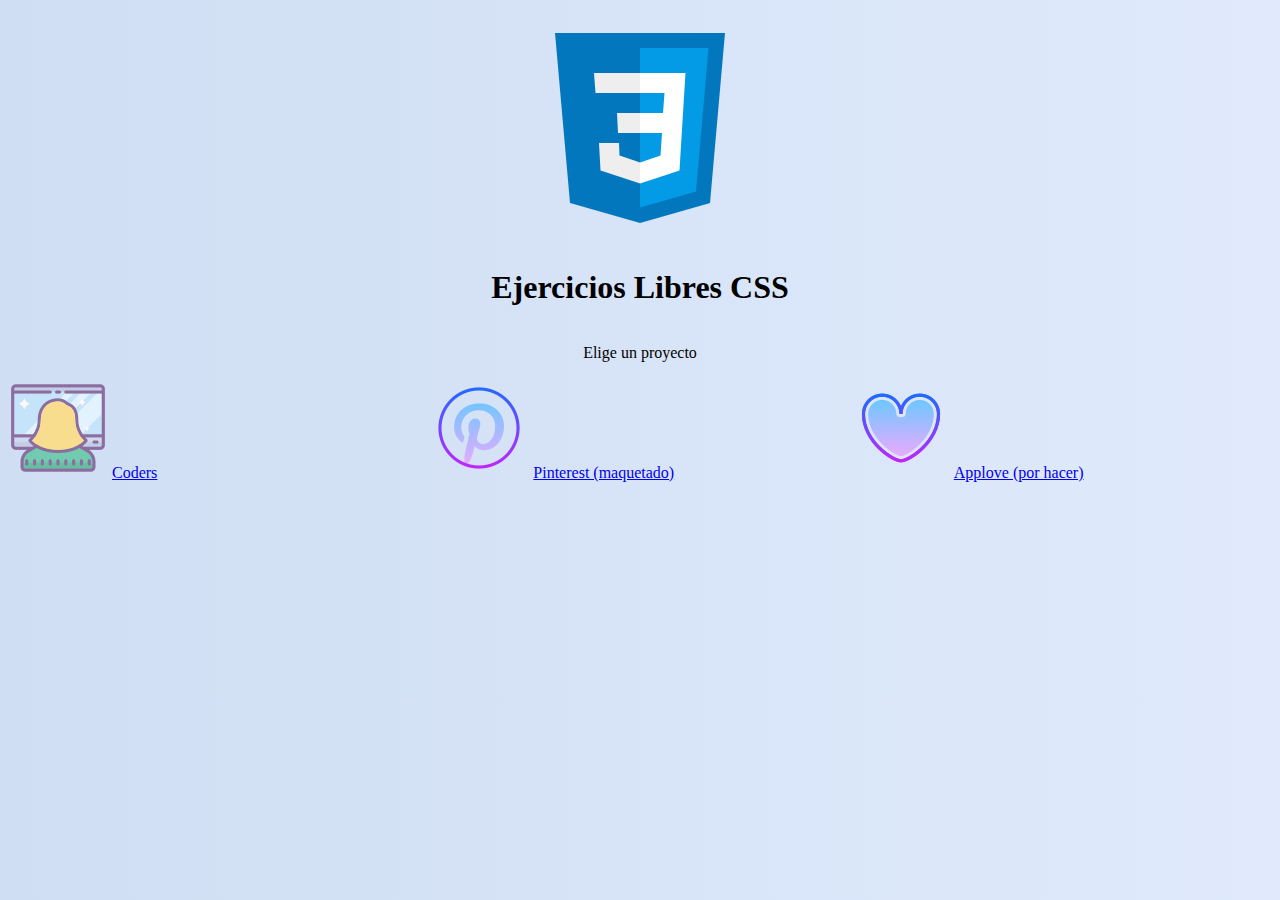
==== index.html @ 85aeb781 "html index" ====
<!DOCTYPE html>
<html lang="en">
<head>
    <meta charset="UTF-8">
    <meta name="viewport" content="width=device-width, initial-scale=1.0">
    <meta http-equiv="X-UA-Compatible" content="ie=edge">
    <title>Ejercicios Libres</title>
    <link rel="stylesheet" href="style.css">
</head>
<body>
    <div class="head">
        <img src="img/css.png" alt="">
        <h1>Ejercicios Libres CSS</h1>
        <p>Elige un proyecto</p>
    </div>
        <div class="container">
                <div>
                    <img class="img" src="img/coders.png" alt="Menu" srcset="">
                    <a href="https://luzcry.github.io/ejercicioslibres/coders"target="_blank">Coders</a>
           
                </div>
                <div>
                    <img class="img" src="img/pinterest.png" alt="Menu" srcset="">
                    <a href="https://luzcry.github.io/ejercicioslibres/pinterest"target="_blank">Pinterest (maquetado) </a>
                    
                </div>
                <div>
                    <img class="img" src="img/applove.png" alt="Menu" srcset="">
                    <a href="https://luzcry.github.io/ejercicioslibres/applove"target="_blank">Applove (por hacer) </a>
                </div>
                    
            </div>

</body>
</html>
---- style.css ----
body {
    background: #E0EAFC;  /* fallback for old browsers */
    background: -webkit-linear-gradient(to right, #CFDEF3, #E0EAFC);  /* Chrome 10-25, Safari 5.1-6 */
    background: linear-gradient(to right, #CFDEF3, #E0EAFC); /* W3C, IE 10+/ Edge, Firefox 16+, Chrome 26+, Opera 12+, Safari 7+ */
    font-family: 'Times New Roman', Times, serif;
}

.head {
    display: grid;
    justify-items: center;
}

.container {
    display: grid;
    grid-template-columns: 1fr 1fr 1fr;
    grid-template-rows: 1fr 1fr 1fr;
}
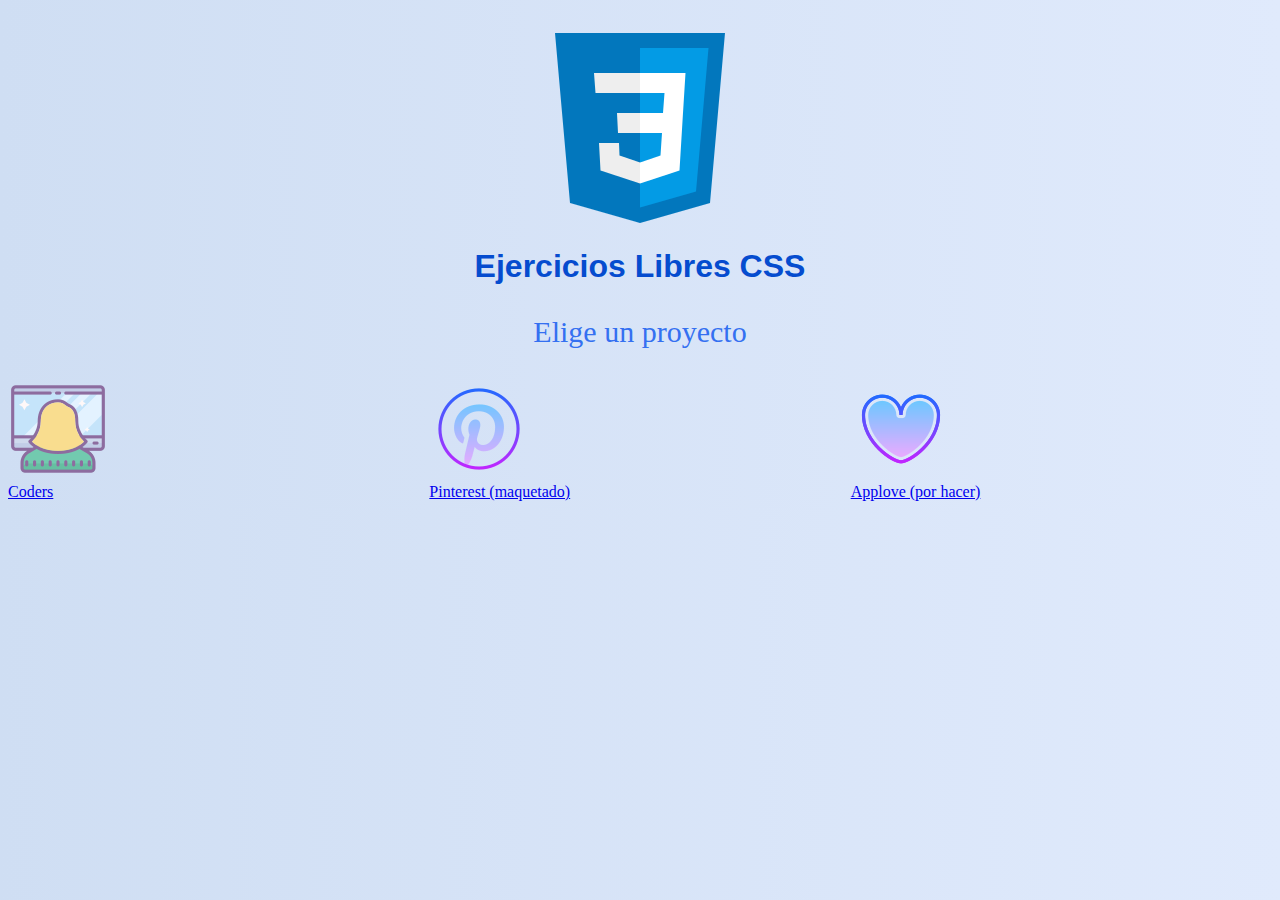
==== commit 8e7c7cd6: "arreglo grid" ====
--- a/index.html
+++ b/index.html
@@ -15,17 +15,17 @@
     </div>
         <div class="container">
                 <div>
-                    <img class="img" src="img/coders.png" alt="Menu" srcset="">
+                    <img class="img" src="img/coders.png" alt="Menu" srcset="">  <br>
                     <a href="https://luzcry.github.io/ejercicioslibres/coders"target="_blank">Coders</a>
            
                 </div>
                 <div>
-                    <img class="img" src="img/pinterest.png" alt="Menu" srcset="">
+                    <img class="img" src="img/pinterest.png" alt="Menu" srcset=""> <br>
                     <a href="https://luzcry.github.io/ejercicioslibres/pinterest"target="_blank">Pinterest (maquetado) </a>
                     
                 </div>
                 <div>
-                    <img class="img" src="img/applove.png" alt="Menu" srcset="">
+                    <img class="img" src="img/applove.png" alt="Menu" srcset=""> <br>
                     <a href="https://luzcry.github.io/ejercicioslibres/applove"target="_blank">Applove (por hacer) </a>
                 </div>
                     
--- a/style.css
+++ b/style.css
@@ -13,5 +13,17 @@
 .container {
     display: grid;
     grid-template-columns: 1fr 1fr 1fr;
-    grid-template-rows: 1fr 1fr 1fr;
+    grid-template-rows: 1fr;
+    
+}
+
+h1 {
+    color: rgb(5, 76, 207);
+    font-family: 'Lucida Sans', 'Lucida Sans Regular', 'Lucida Grande', 'Lucida Sans Unicode', Geneva, Verdana, sans-serif;
+    margin: 0em;
+    
+}
+p {
+    color: rgb(52, 112, 241);
+    font-size: 30px;
 }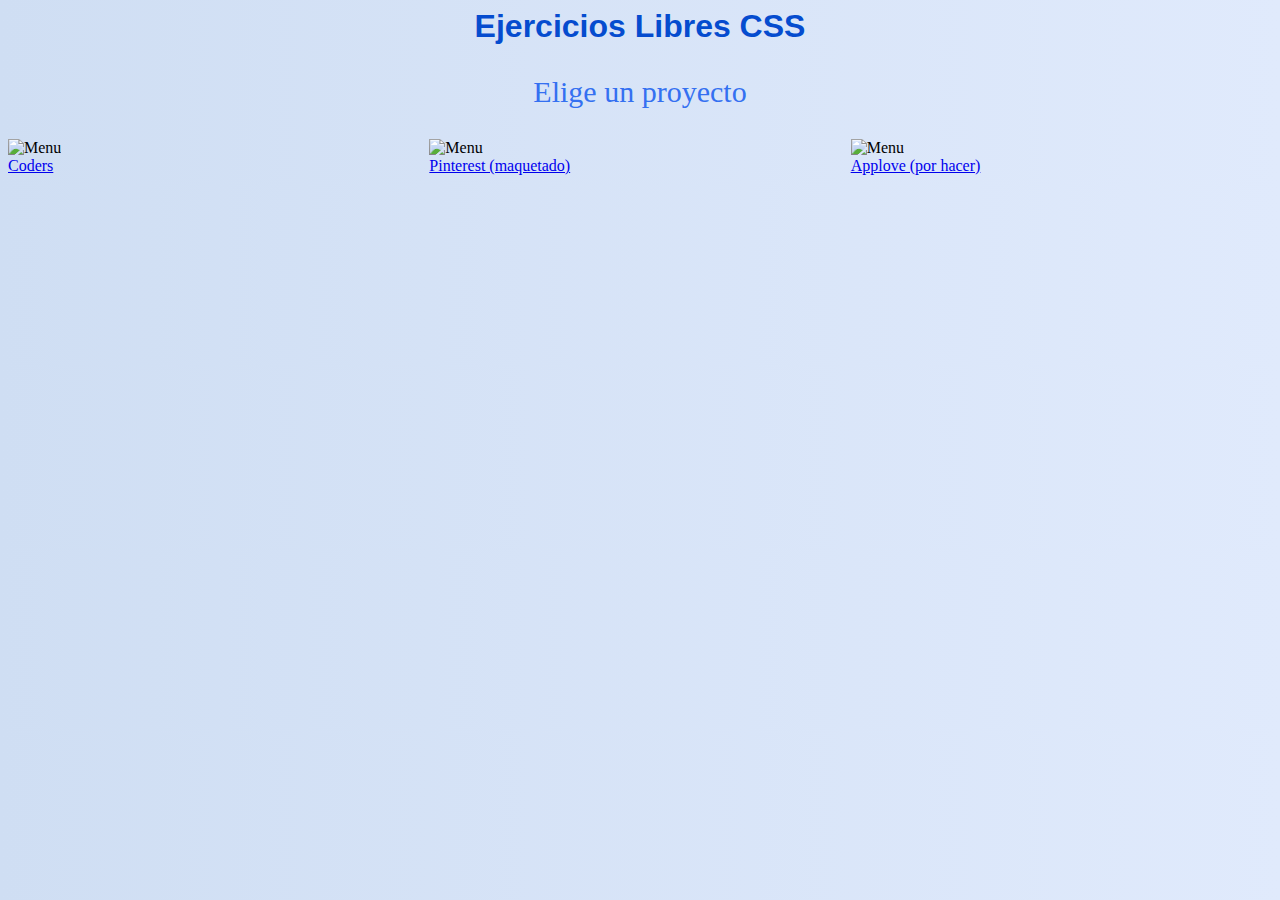
==== commit 4edca640: "images moved" ====
--- a/index.html
+++ b/index.html
@@ -20,7 +20,7 @@
            
                 </div>
                 <div>
-                    <img class="img" src="img/pinterest.png" alt="Menu" srcset=""> <br>
+                    <img class="img" src="img/pinterest" alt="Menu" srcset=""> <br>
                     <a href="https://luzcry.github.io/ejercicioslibres/pinterest"target="_blank">Pinterest (maquetado) </a>
                     
                 </div>
--- a/style.css
+++ b/style.css
@@ -13,8 +13,8 @@
 .container {
     display: grid;
     grid-template-columns: 1fr 1fr 1fr;
-    grid-template-rows: 1fr;
-    
+
+
 }
 
 h1 {
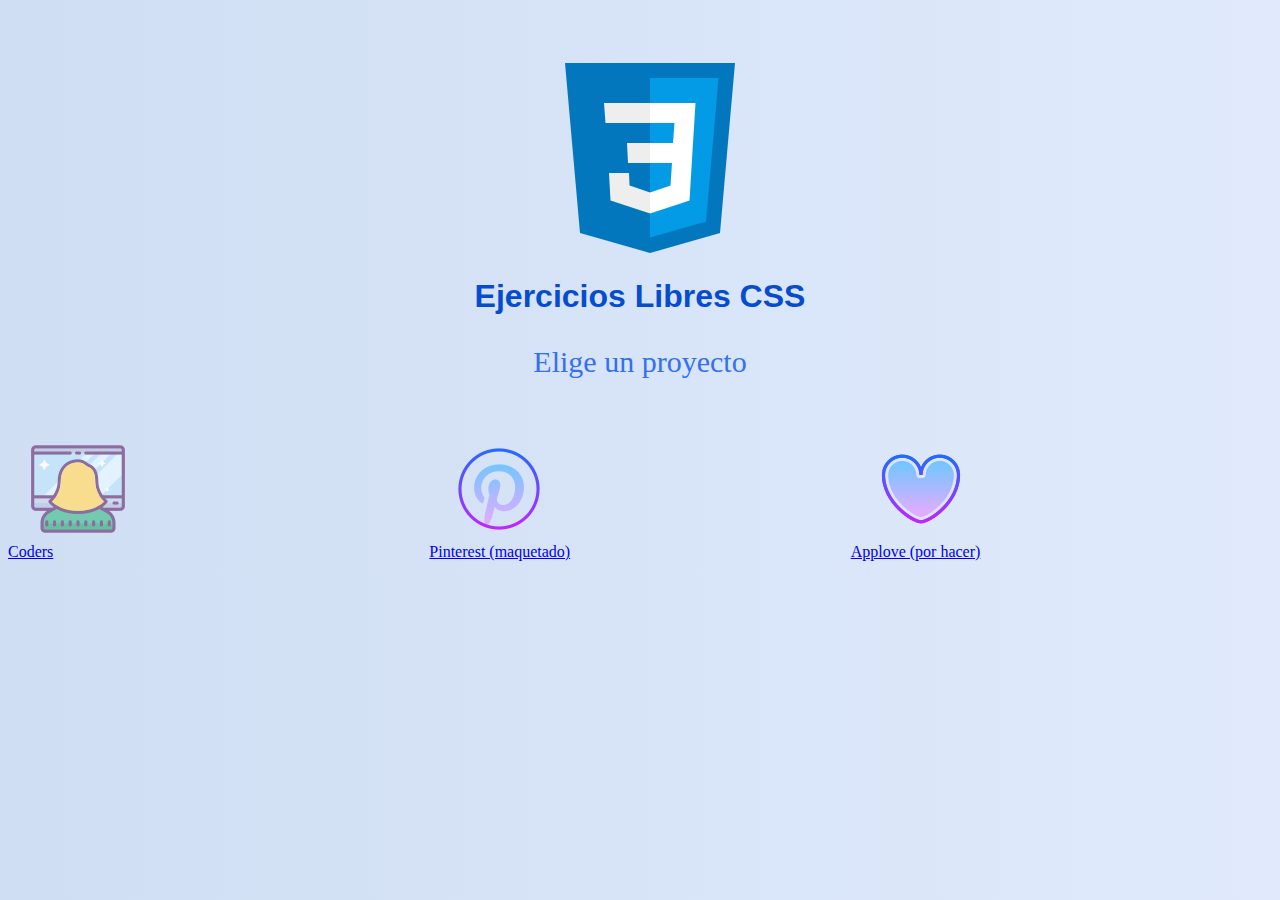
==== commit e1f1120e: "changes" ====
--- a/index.html
+++ b/index.html
@@ -9,23 +9,23 @@
 </head>
 <body>
     <div class="head">
-        <img src="img/css.png" alt="">
+        <img src="css.png" alt="">
         <h1>Ejercicios Libres CSS</h1>
         <p>Elige un proyecto</p>
     </div>
         <div class="container">
                 <div>
-                    <img class="img" src="img/coders.png" alt="Menu" srcset="">  <br>
+                    <img class="img" src="coders.png" alt="Menu" srcset="">  <br>
                     <a href="https://luzcry.github.io/ejercicioslibres/coders"target="_blank">Coders</a>
            
                 </div>
                 <div>
-                    <img class="img" src="img/pinterest" alt="Menu" srcset=""> <br>
+                    <img class="img" src="pinterest.png" alt="Menu" srcset=""> <br>
                     <a href="https://luzcry.github.io/ejercicioslibres/pinterest"target="_blank">Pinterest (maquetado) </a>
                     
                 </div>
                 <div>
-                    <img class="img" src="img/applove.png" alt="Menu" srcset=""> <br>
+                    <img class="img" src="applove.png" alt="Menu" srcset=""> <br>
                     <a href="https://luzcry.github.io/ejercicioslibres/applove"target="_blank">Applove (por hacer) </a>
                 </div>
                     
--- a/style.css
+++ b/style.css
@@ -26,4 +26,9 @@
 p {
     color: rgb(52, 112, 241);
     font-size: 30px;
+}
+
+img {
+    margin-top: 30px;
+    margin-left: 20px;
 }